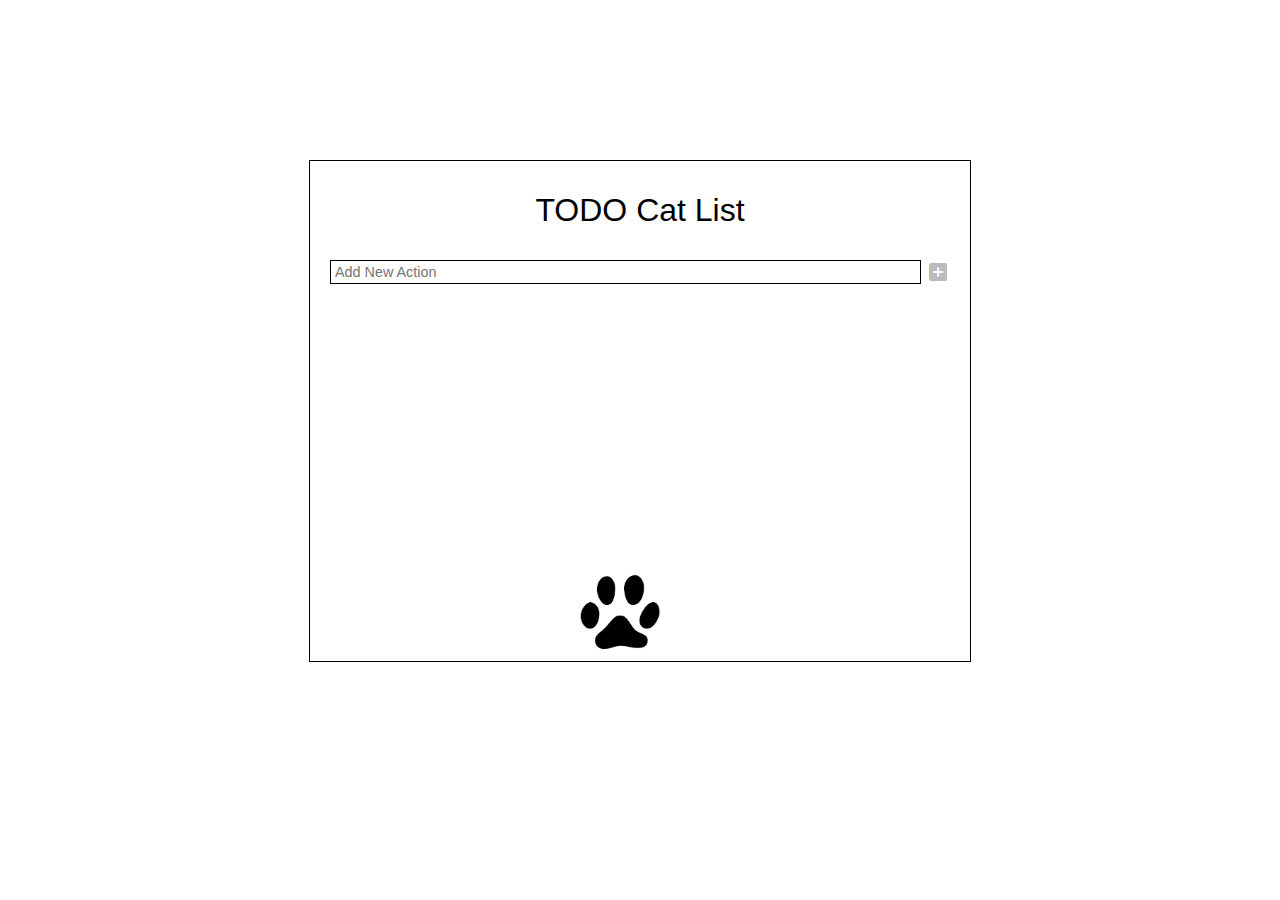
==== FE_9_11_homework_dom/homework/index.html @ 0dd01cf4 "#11" ====
<!DOCTYPE html>
<html lang="en">
<head>
  <meta charset="UTF-8">
  <title>Homework 11 - TODO Cat List</title>
  <link rel="stylesheet" href="./assets/material-icons/material-icons.css">
  <link rel="stylesheet" href="./assets/styles.css">
</head>
<body>
  <div  class="todo-cat-wrapper"  id="root">
  	<section class="todo-section">
	<h1  class="todo-cat-h1" >TODO Cat List</h1>
	<div class="wrapper-form">
		<input class="todo-cat-input" type="text" name="action" placeholder="Add New Action">
		<button class="todo-cat-button" disabled><i class="material-icons">add_box</i></button>
	</div>
	<ul id="list">
    </ul>
	<footer class="wrapper-image"><img  class="todo-cat-image" src="assets/img/cat.png" alt="catsPaw"></footer>
	</section>
	</div>
  <script src="./src/app.js"></script>
</body>
</html>
---- FE_9_11_homework_dom/homework/assets/material-icons/material-icons.css ----
@font-face {
  font-family: 'Material Icons';
  font-style: normal;
  font-weight: 400;
  src: url(MaterialIcons-Regular.eot); /* For IE6-8 */
  src: local('Material Icons'),
       local('MaterialIcons-Regular'),
       url(MaterialIcons-Regular.woff2) format('woff2'),
       url(MaterialIcons-Regular.woff) format('woff'),
       url(MaterialIcons-Regular.ttf) format('truetype');
}

.material-icons {
  font-family: 'Material Icons';
  font-weight: normal;
  font-style: normal;
  font-size: 24px;  /* Preferred icon size */
  display: inline-block;
  line-height: 1;
  text-transform: none;
  letter-spacing: normal;
  word-wrap: normal;
  white-space: nowrap;
  direction: ltr;

  /* Support for all WebKit browsers. */
  -webkit-font-smoothing: antialiased;
  /* Support for Safari and Chrome. */
  text-rendering: optimizeLegibility;

  /* Support for Firefox. */
  -moz-osx-font-smoothing: grayscale;

  /* Support for IE. */
  font-feature-settings: 'liga';
}
---- FE_9_11_homework_dom/homework/assets/styles.css ----
body{
	font-family: sans-serif;
	margin:0;
	padding:0;
}
button {
    border: 0;
    background: none;
    padding: 0;
    cursor: pointer;
    display: flex;
    align-items: center;
}
[disabled] {
    cursor: not-allowed;
}
.todo-cat-h1{
	font-weight: normal;
	text-align: center;
}
.todo-cat-input{
	width: 70%;
	border: 1px solid #000;
    padding: .2em .3em;
    font-size: .9em;
    flex-grow: 1;
    margin-right: .4em;
}
.todo-cat-button{
	border: none;
}
.todo-cat-image{
	width: 5em;
	height: 5em;
}
.todo-cat-wrapper{
	display: flex;
    justify-content: center;
    align-items: center;
    margin-top: 10em;
}
.todo-section{
	width: 40em;
	height: 30em;
	border: 1px solid #000;
	padding: 10px;
	position: relative;
}
.wrapper-form{
	display: flex;
	align-content: center;
	padding: .6em;
}
.wrapper-image{
	position: absolute;
	right: 47%;
	display: flex;
    justify-content: center;
    align-items: flex-end;
    flex: 1;
    bottom: .6em;
}
ul{
	list-style: none;
}
.li-todo-cat{
	cursor: move;
	display: flex;
    align-items: center;
    margin-bottom: .2em;
}
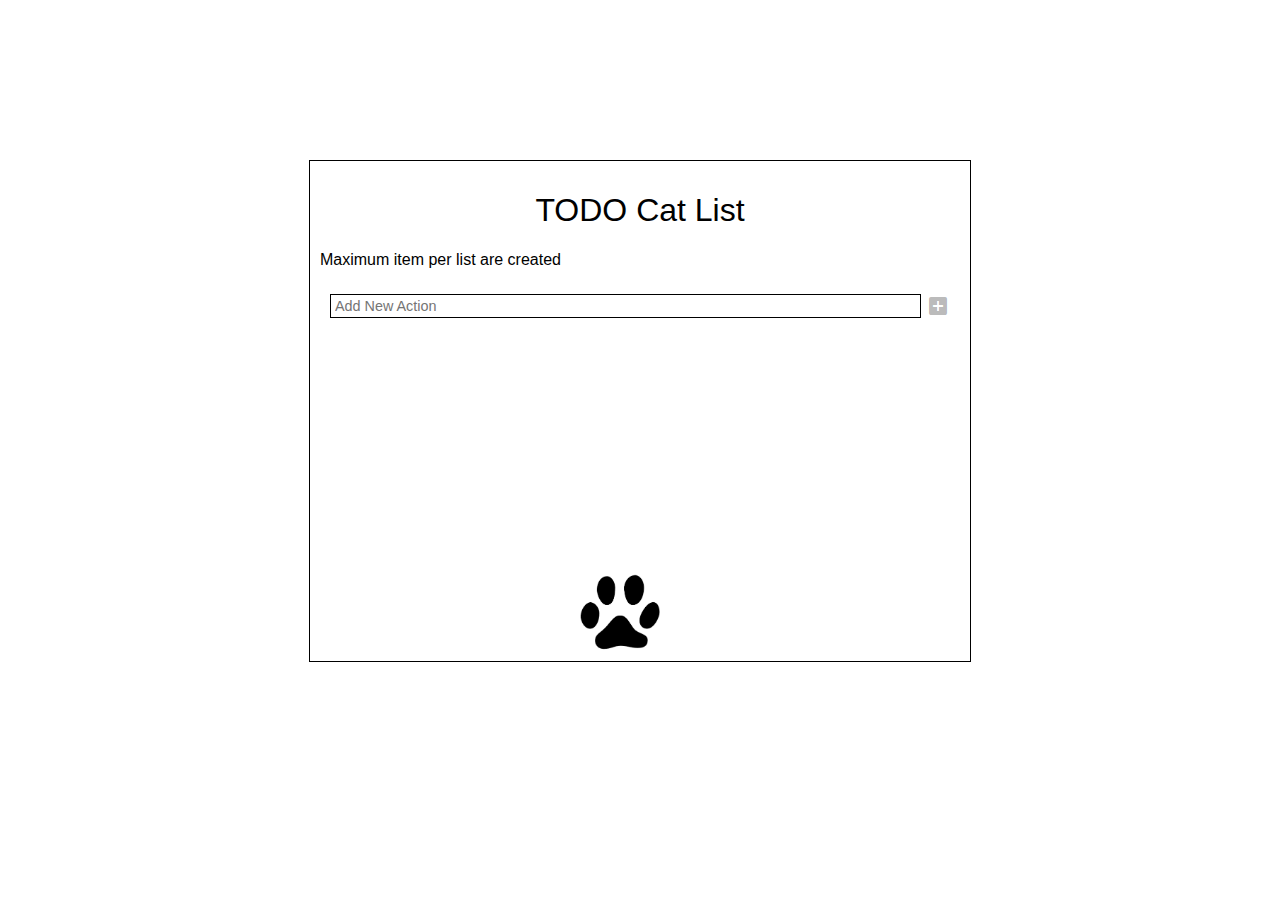
==== commit 47c316d5: "Update index.html" ====
--- a/FE_9_11_homework_dom/homework/index.html
+++ b/FE_9_11_homework_dom/homework/index.html
@@ -10,6 +10,7 @@
   <div  class="todo-cat-wrapper"  id="root">
   	<section class="todo-section">
 	<h1  class="todo-cat-h1" >TODO Cat List</h1>
+	<p class="todo-cat-list-limit-msg"> Maximum item per list are created </p>
 	<div class="wrapper-form">
 		<input class="todo-cat-input" type="text" name="action" placeholder="Add New Action">
 		<button class="todo-cat-button" disabled><i class="material-icons">add_box</i></button>
